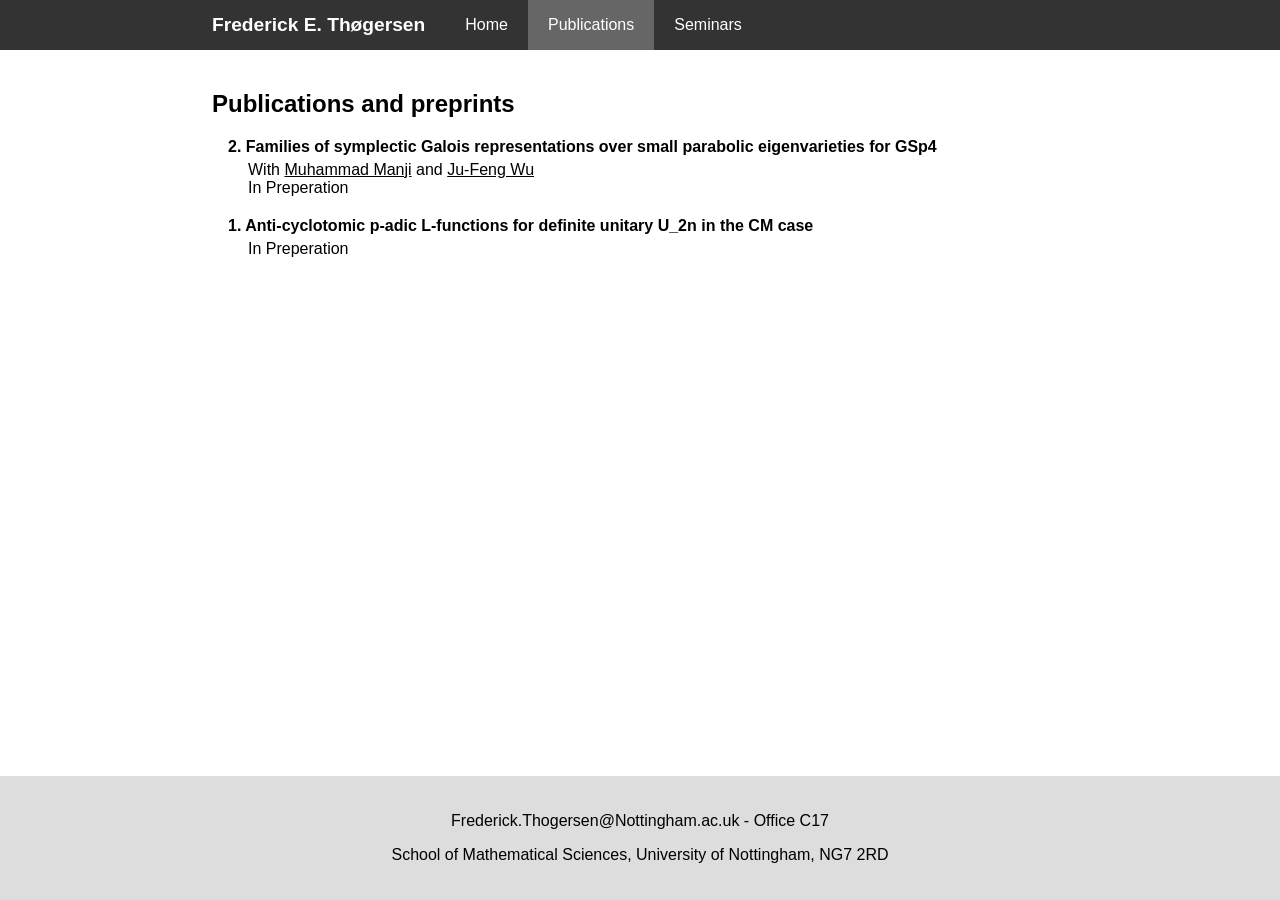
==== publications/index.html @ b2bd685c "Inital Commit" ====
<!doctype html>
<html lang="en">
  <head>
    <meta charset="utf-8" />
    <meta name="viewport" content="width=device-width,initial-scale=1" />
    <title>Maths - Frederick E. Thøgersen</title>

    <link rel="stylesheet" href="../assets/styles.css">
  </head>

  <body>
    <header class="navbar">
      <div class="container">
        <a href="../" class="title">Frederick E. Thøgersen</a>
        <a href="../" class="navbarbuttons">Home</a>
        <a class="navbarbuttonsactive" href="">Publications</a>
        <a class="navbarbuttons" href="../seminars/">Seminars</a>
        <a href="javascript:void(0);" class="PhoneIcon" onclick="myFunction()">
          <svg width="36" height="36" viewBox="0 0 24 24" fill="none" aria-hidden="true">
              <path d="M4 7h16M4 12h16M4 17h16" stroke="currentColor" stroke-linecap="round" stroke-width="1.5"></path>
            </svg>
        </a>
      </div>
      <div id="myLinks">
        <a class="phoneMenuButton" href="../">Home</a>
        <a class="phoneMenuButtonActive" href="">Publications</a>
        <a class="phoneMenuButton" href="../seminars/">Seminars</a>
      </div>
    </header>

    <main class="row">
      <div class="main2">
        <h2>Publications and preprints</h2>
        <div class="publicationItem">
          <h4>2. Families of symplectic Galois representations over small parabolic eigenvarieties for GSp4</h4>
          <p>With <a href="https://sites.google.com/view/muhammadmanji/about">Muhammad Manji</a> and <a href="https://sites.google.com/view/jufengwu/Ju-Feng-Wu?authuser=0">Ju-Feng Wu</a><br>In Preperation</p>
        </div>
        <div class="publicationItem">
          <h4>1. Anti-cyclotomic p-adic L-functions for definite unitary U_2n in the CM case</h4>
          <p>In Preperation</p>
        </div>
      </div>
    </main>

    <footer class="footer">
      <p>Frederick.Thogersen@Nottingham.ac.uk - Office C17</p>
      <p>School of Mathematical Sciences, University of Nottingham, NG7 2RD</p>
    </footer>

    <script>
      function myFunction() {
      var x = document.getElementById("myLinks");
      if (x.style.display === "block") {
        x.style.display = "none";
      } else {
        x.style.display = "block";
      }
      }
    </script>
  </body>
</html>
---- assets/styles.css ----
/*Actual stylesheet*/

* {
  box-sizing: border-box;
}

a {
    color: black;
}

/* Style the body */
body {
  font-family: Arial, Helvetica, sans-serif;
  margin: 0;
  min-height: 100vh;
  display: flex;
  flex-direction: column;
}

/* Header/logo Title */
.header {
  padding: 80px;
  text-align: center;
  background: #1abc9c;
  color: white;
}

/* Increase the font size of the heading */
.header h1 {
  font-size: 40px;
}

/* Sticky navbar - toggles between relative and fixed, depending on the scroll position. It is positioned relative until a given offset position is met in the viewport - then it "sticks" in place (like position:fixed). The sticky value is not supported in IE or Edge 15 and earlier versions. However, for these versions the navbar will inherit default position */
.navbar {
  overflow: hidden;
  background-color: #333333;
  position: sticky;
  position: -webkit-sticky;
  top: 0;
  padding-left: 15%;
  padding-right: 15%;
}

.phoneMenuButton {
  float: left;
  display: block;
  color: white;
  text-align: center;
  padding: 16px 20px;
  text-decoration: none;
  width: 100%;
}

.phoneMenuButton:hover {
  background-color: #ddd;
  color: black;
}

.phoneMenuButtonActive {
  float: left;
  display: block;
  color: white;
  text-align: center;
  padding: 16px 20px;
  text-decoration: none;
  width: 100%;
  background-color: #666;
}

/* Style the navigation bar links */
.navbarbuttons {
  float: left;
  display: block;
  color: white;
  text-align: center;
  padding: 16px 20px;
  text-decoration: none;
}

.title {
  float: left;
  display: block;
  color: white;
  text-align: center;
  padding: 14px 20px;
  text-decoration: none;
  font-weight: bold;
  font-size: larger;
}

/* Right-aligned link */
.navbar a.right {
  float: right;
}

/* Change color on hover */
.navbar a:hover {
  background-color: #ddd;
  color: black;
}

/* Active/current link */
.navbarbuttonsactive {
  float: left;
  display: block;
  color: white;
  text-align: center;
  padding: 16px 20px;
  text-decoration: none;
  background-color: #666;
  color: white;
}

/* Column container */
.row {  
  display: -ms-flexbox; /* IE10 */
  display: flex;
  -ms-flex-wrap: wrap; /* IE10 */
  flex-wrap: wrap;
  flex-grow: 1;
  width: 70%;
  margin-left: 15%;
  margin-right: 15%;
}

/* Create two unequal columns that sits next to each other */
/* Sidebar/left column */
.side {
  -ms-flex: 30%; /* IE10 */
  flex: 30%;
  background-color: white;
  padding: 20px;
}

/* Main column */
.main {   
  -ms-flex: 70%; /* IE10 */
  flex: 70%;
  background-color: white;
  padding: 20px;
}

.main2 {   
  -ms-flex: 100%; /* IE10 */
  flex: 100%;
  background-color: white;
  padding: 20px;
}

/* Fake image, just for this example */
.fakeimg {
  background-color: #aaa;
  width: 100%;
  padding: 20px;
}

/* Footer */
.footer {
    margin-top: auto;
  padding: 20px;
  text-align: center;
  background: #ddd;
}

.PhoneIcon {
    background: #333333;
    color: white;
  display: none;
  position: absolute;
  right: 0;
  top: 0;
  padding: 5px 20px;
}

.container {
    display: block;
    height: 50px;
}

#myLinks {
    display: none;
}

.publicationItem {
    margin: 20px 16px;
}

.publicationItem h4 {
    margin: 0;
}

.publicationItem p {
    margin: 5px 20px;
}

/* Responsive layout - when the screen is less than 700px wide, make the two columns stack on top of each other instead of next to each other */
@media screen and (max-width: 700px) {
  .row {   
    flex-direction: column;
    width: 100%;
    margin-left: 0%;
    margin-right: 0%;
  }

  .navbarbuttons {
    display: none;
  }

  .PhoneIcon {
    display: block;
  }

  .navbarbuttonsactive {
    display: none;
  }

  .navbar {
    padding-left: 0%;
    padding-right: 0%;
  }
}
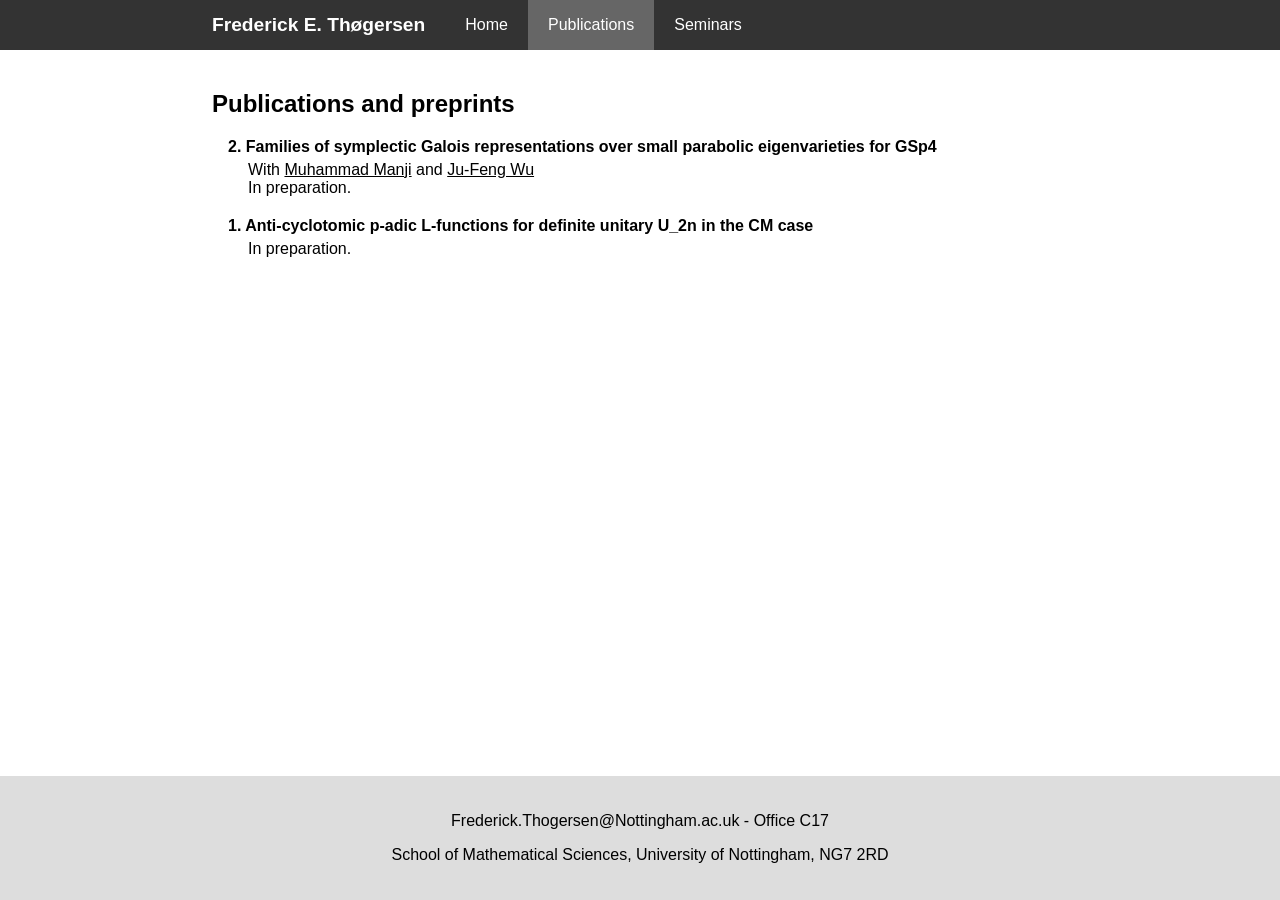
==== commit 577d4471: "Update index.html" ====
--- a/publications/index.html
+++ b/publications/index.html
@@ -33,11 +33,11 @@
         <h2>Publications and preprints</h2>
         <div class="publicationItem">
           <h4>2. Families of symplectic Galois representations over small parabolic eigenvarieties for GSp4</h4>
-          <p>With <a href="https://sites.google.com/view/muhammadmanji/about">Muhammad Manji</a> and <a href="https://sites.google.com/view/jufengwu/Ju-Feng-Wu?authuser=0">Ju-Feng Wu</a><br>In Preperation</p>
+          <p>With <a href="https://sites.google.com/view/muhammadmanji/about">Muhammad Manji</a> and <a href="https://sites.google.com/view/jufengwu/Ju-Feng-Wu?authuser=0">Ju-Feng Wu</a><br>In preparation.</p>
         </div>
         <div class="publicationItem">
           <h4>1. Anti-cyclotomic p-adic L-functions for definite unitary U_2n in the CM case</h4>
-          <p>In Preperation</p>
+          <p>In preparation.</p>
         </div>
       </div>
     </main>
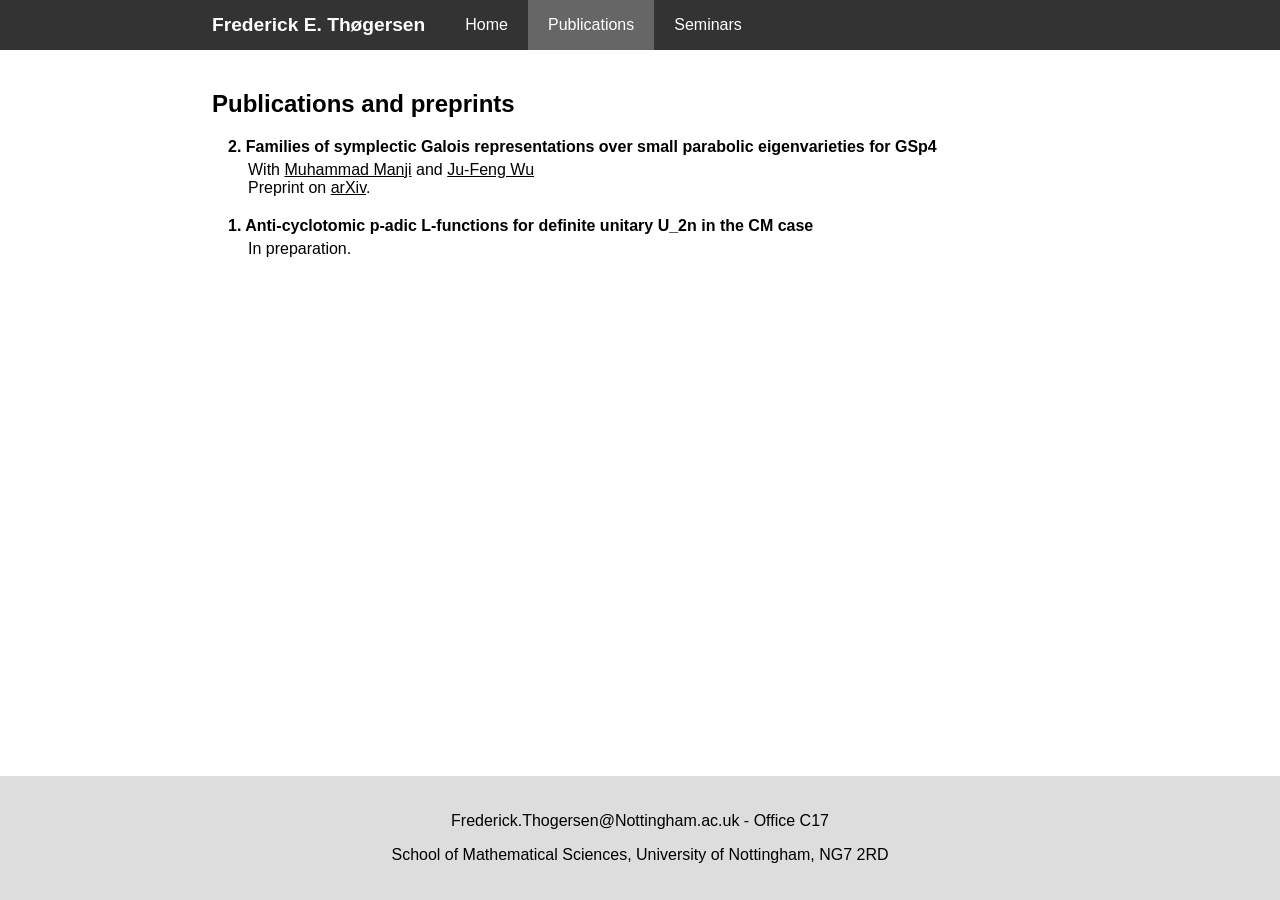
==== commit 7bb7e1e2: "Added preprint" ====
--- a/publications/index.html
+++ b/publications/index.html
@@ -33,7 +33,7 @@
         <h2>Publications and preprints</h2>
         <div class="publicationItem">
           <h4>2. Families of symplectic Galois representations over small parabolic eigenvarieties for GSp4</h4>
-          <p>With <a href="https://sites.google.com/view/muhammadmanji/about">Muhammad Manji</a> and <a href="https://sites.google.com/view/jufengwu/Ju-Feng-Wu?authuser=0">Ju-Feng Wu</a><br>In preparation.</p>
+          <p>With <a href="https://sites.google.com/view/muhammadmanji/about">Muhammad Manji</a> and <a href="https://sites.google.com/view/jufengwu/Ju-Feng-Wu?authuser=0">Ju-Feng Wu</a><br>Preprint on <a href="https://arxiv.org/abs/2604.18433">arXiv</a>.</p>
         </div>
         <div class="publicationItem">
           <h4>1. Anti-cyclotomic p-adic L-functions for definite unitary U_2n in the CM case</h4>
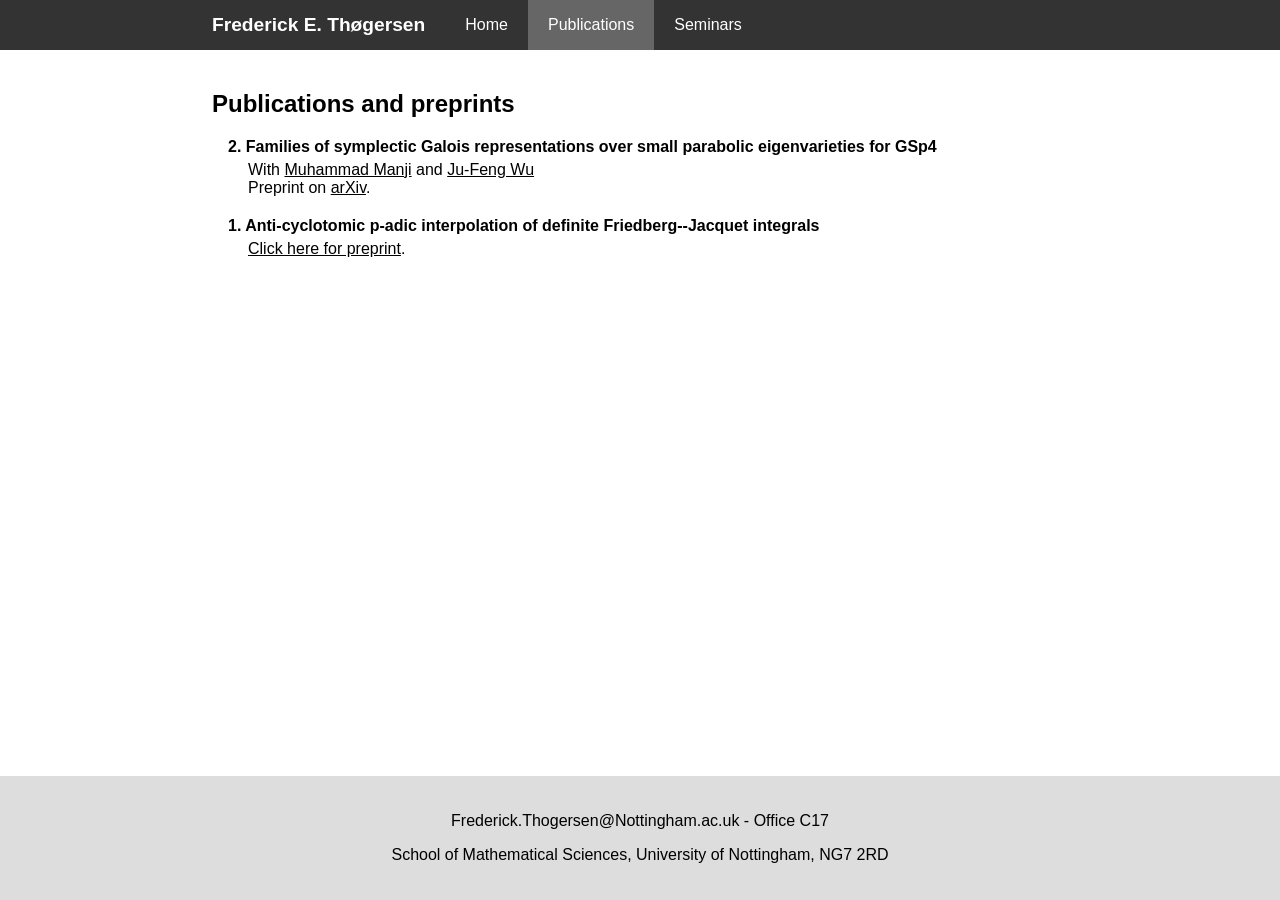
==== commit a5d64115: "Fixed link name and updated publications list" ====
--- a/publications/index.html
+++ b/publications/index.html
@@ -36,8 +36,8 @@
           <p>With <a href="https://sites.google.com/view/muhammadmanji/about">Muhammad Manji</a> and <a href="https://sites.google.com/view/jufengwu/Ju-Feng-Wu?authuser=0">Ju-Feng Wu</a><br>Preprint on <a href="https://arxiv.org/abs/2604.18433">arXiv</a>.</p>
         </div>
         <div class="publicationItem">
-          <h4>1. Anti-cyclotomic p-adic L-functions for definite unitary U_2n in the CM case</h4>
-          <p>In preparation.</p>
+          <h4>1. Anti-cyclotomic p-adic interpolation of definite Friedberg--Jacquet integrals</h4>
+          <p><a href="AntiCycInterpolationDefiniteFJ.pdf">Click here for preprint</a>.</p>
         </div>
       </div>
     </main>
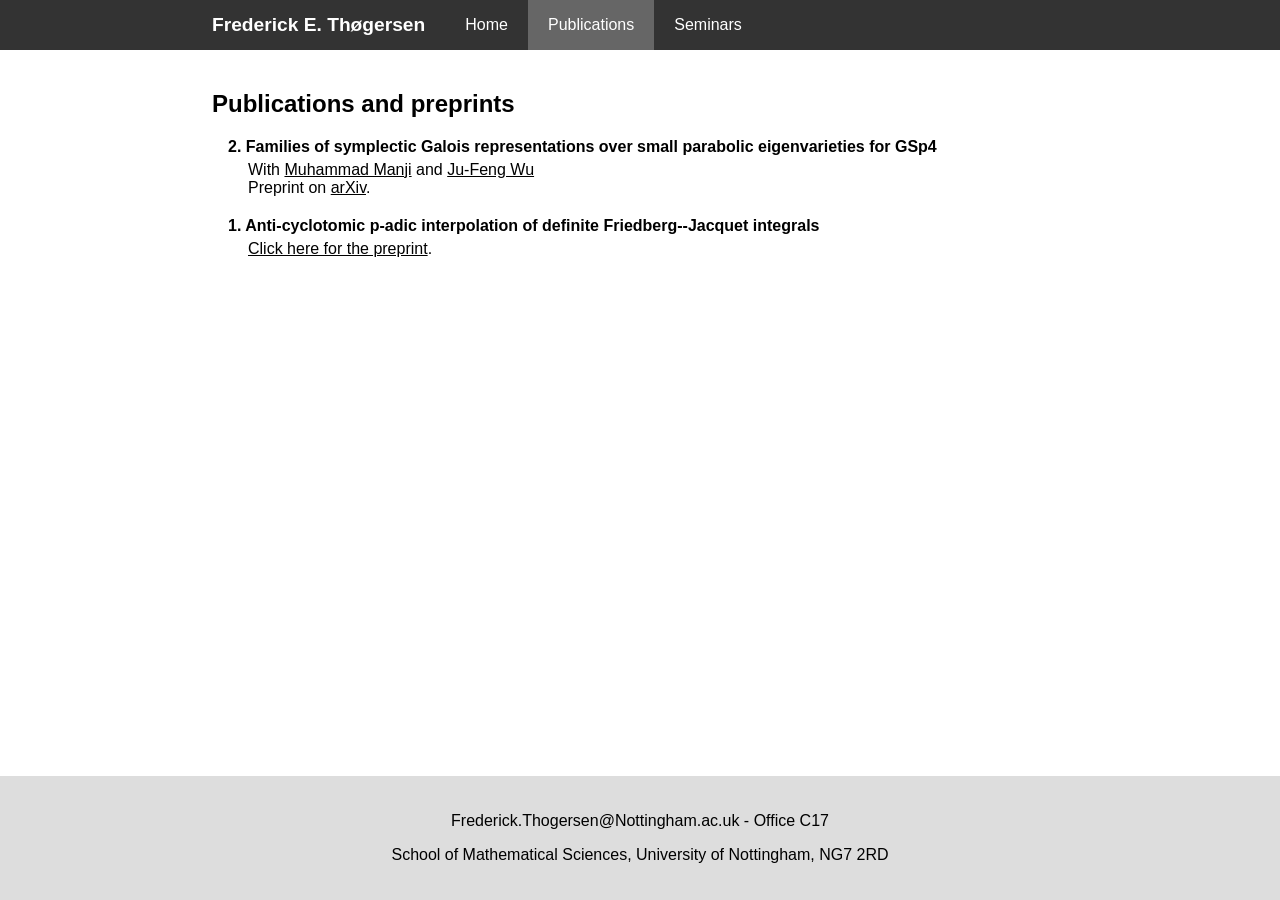
==== commit 39572407: "Fixed grammer" ====
--- a/publications/index.html
+++ b/publications/index.html
@@ -37,7 +37,7 @@
         </div>
         <div class="publicationItem">
           <h4>1. Anti-cyclotomic p-adic interpolation of definite Friedberg--Jacquet integrals</h4>
-          <p><a href="AntiCycInterpolationDefiniteFJ.pdf">Click here for preprint</a>.</p>
+          <p><a href="AntiCycInterpolationDefiniteFJ.pdf">Click here for the preprint</a>.</p>
         </div>
       </div>
     </main>
